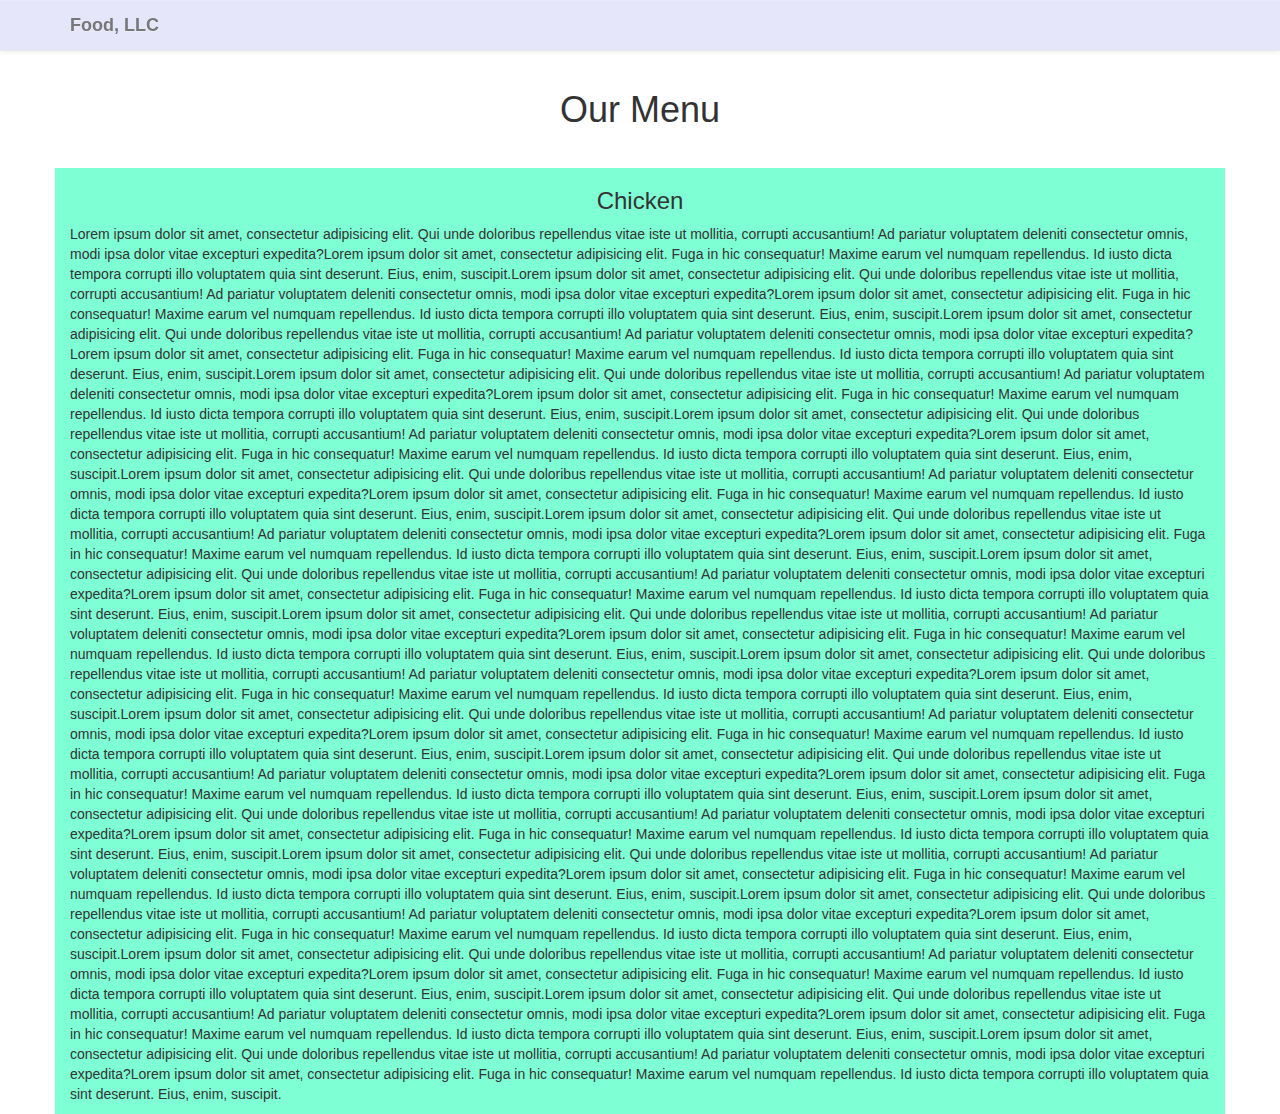
==== HtmlCssJs/module3-solution/index.html @ e05b3c9f "module 3 solution" ====
<!DOCTYPE html>
<html lang="en">
  <head>
    <meta charset="utf-8">
    <meta http-equiv="X-UA-Compatible" content="IE=edge">
    <meta name="viewport" content="width=device-width, initial-scale=1">
    <title>Module 3 Solution</title>

    <!-- Bootstrap -->
    <link href="css/bootstrap.min.css" rel="stylesheet">
    <link href="css/bootstrap-theme.min.css" rel="stylesheet">
    <link href="css/style.css" rel="stylesheet">

  </head>
  <body>
    <nav class="navbar navbar-default navbar-fixed-top">
      <div class="container">
        <!-- Brand and toggle get grouped for better mobile display -->
        <div class="navbar-header">
          <button type="button" class="navbar-toggle collapsed" data-toggle="collapse" data-target="#bs-example-navbar-collapse-1" aria-expanded="false">
            <span class="sr-only">Toggle navigation</span>
            <span class="icon-bar"></span>
            <span class="icon-bar"></span>
            <span class="icon-bar"></span>
          </button>
          <a class="navbar-brand" href="index.html"><strong>Food, LLC</strong></a>
        </div>

        <!-- Collect the nav links, forms, and other content for toggling -->
        <div class="collapse navbar-collapse" id="bs-example-navbar-collapse-1">
          
          <ul class="nav navbar-nav navbar-right visible-xs">
            <li class="text-center"><a href="#">Chicken</a></li>
            <li class="text-center"><a href="#">Beef</a></li>
            <li class="text-center"><a href="#">Sushi</a></li>
          </ul>
        </div><!-- /.navbar-collapse -->
      </div><!-- /.container-fluid -->
    </nav>

   
    <div class="container">
        <div class="row">
            <div class="col-xs-12">
                <h1 class="text-center">Our Menu</h1>
            </div>
            <div class="col-xs-12 paragraph">
                <h3 class="text-center">Chicken</h3>
                <p>Lorem ipsum dolor sit amet, consectetur adipisicing elit. Qui unde doloribus repellendus vitae iste ut mollitia, corrupti accusantium! Ad pariatur voluptatem deleniti consectetur omnis, modi ipsa dolor vitae excepturi expedita?Lorem ipsum dolor sit amet, consectetur adipisicing elit. Fuga in hic consequatur! Maxime earum vel numquam repellendus. Id iusto dicta tempora corrupti illo voluptatem quia sint deserunt. Eius, enim, suscipit.Lorem ipsum dolor sit amet, consectetur adipisicing elit. Qui unde doloribus repellendus vitae iste ut mollitia, corrupti accusantium! Ad pariatur voluptatem deleniti consectetur omnis, modi ipsa dolor vitae excepturi expedita?Lorem ipsum dolor sit amet, consectetur adipisicing elit. Fuga in hic consequatur! Maxime earum vel numquam repellendus. Id iusto dicta tempora corrupti illo voluptatem quia sint deserunt. Eius, enim, suscipit.Lorem ipsum dolor sit amet, consectetur adipisicing elit. Qui unde doloribus repellendus vitae iste ut mollitia, corrupti accusantium! Ad pariatur voluptatem deleniti consectetur omnis, modi ipsa dolor vitae excepturi expedita?Lorem ipsum dolor sit amet, consectetur adipisicing elit. Fuga in hic consequatur! Maxime earum vel numquam repellendus. Id iusto dicta tempora corrupti illo voluptatem quia sint deserunt. Eius, enim, suscipit.Lorem ipsum dolor sit amet, consectetur adipisicing elit. Qui unde doloribus repellendus vitae iste ut mollitia, corrupti accusantium! Ad pariatur voluptatem deleniti consectetur omnis, modi ipsa dolor vitae excepturi expedita?Lorem ipsum dolor sit amet, consectetur adipisicing elit. Fuga in hic consequatur! Maxime earum vel numquam repellendus. Id iusto dicta tempora corrupti illo voluptatem quia sint deserunt. Eius, enim, suscipit.Lorem ipsum dolor sit amet, consectetur adipisicing elit. Qui unde doloribus repellendus vitae iste ut mollitia, corrupti accusantium! Ad pariatur voluptatem deleniti consectetur omnis, modi ipsa dolor vitae excepturi expedita?Lorem ipsum dolor sit amet, consectetur adipisicing elit. Fuga in hic consequatur! Maxime earum vel numquam repellendus. Id iusto dicta tempora corrupti illo voluptatem quia sint deserunt. Eius, enim, suscipit.Lorem ipsum dolor sit amet, consectetur adipisicing elit. Qui unde doloribus repellendus vitae iste ut mollitia, corrupti accusantium! Ad pariatur voluptatem deleniti consectetur omnis, modi ipsa dolor vitae excepturi expedita?Lorem ipsum dolor sit amet, consectetur adipisicing elit. Fuga in hic consequatur! Maxime earum vel numquam repellendus. Id iusto dicta tempora corrupti illo voluptatem quia sint deserunt. Eius, enim, suscipit.Lorem ipsum dolor sit amet, consectetur adipisicing elit. Qui unde doloribus repellendus vitae iste ut mollitia, corrupti accusantium! Ad pariatur voluptatem deleniti consectetur omnis, modi ipsa dolor vitae excepturi expedita?Lorem ipsum dolor sit amet, consectetur adipisicing elit. Fuga in hic consequatur! Maxime earum vel numquam repellendus. Id iusto dicta tempora corrupti illo voluptatem quia sint deserunt. Eius, enim, suscipit.Lorem ipsum dolor sit amet, consectetur adipisicing elit. Qui unde doloribus repellendus vitae iste ut mollitia, corrupti accusantium! Ad pariatur voluptatem deleniti consectetur omnis, modi ipsa dolor vitae excepturi expedita?Lorem ipsum dolor sit amet, consectetur adipisicing elit. Fuga in hic consequatur! Maxime earum vel numquam repellendus. Id iusto dicta tempora corrupti illo voluptatem quia sint deserunt. Eius, enim, suscipit.Lorem ipsum dolor sit amet, consectetur adipisicing elit. Qui unde doloribus repellendus vitae iste ut mollitia, corrupti accusantium! Ad pariatur voluptatem deleniti consectetur omnis, modi ipsa dolor vitae excepturi expedita?Lorem ipsum dolor sit amet, consectetur adipisicing elit. Fuga in hic consequatur! Maxime earum vel numquam repellendus. Id iusto dicta tempora corrupti illo voluptatem quia sint deserunt. Eius, enim, suscipit.Lorem ipsum dolor sit amet, consectetur adipisicing elit. Qui unde doloribus repellendus vitae iste ut mollitia, corrupti accusantium! Ad pariatur voluptatem deleniti consectetur omnis, modi ipsa dolor vitae excepturi expedita?Lorem ipsum dolor sit amet, consectetur adipisicing elit. Fuga in hic consequatur! Maxime earum vel numquam repellendus. Id iusto dicta tempora corrupti illo voluptatem quia sint deserunt. Eius, enim, suscipit.Lorem ipsum dolor sit amet, consectetur adipisicing elit. Qui unde doloribus repellendus vitae iste ut mollitia, corrupti accusantium! Ad pariatur voluptatem deleniti consectetur omnis, modi ipsa dolor vitae excepturi expedita?Lorem ipsum dolor sit amet, consectetur adipisicing elit. Fuga in hic consequatur! Maxime earum vel numquam repellendus. Id iusto dicta tempora corrupti illo voluptatem quia sint deserunt. Eius, enim, suscipit.Lorem ipsum dolor sit amet, consectetur adipisicing elit. Qui unde doloribus repellendus vitae iste ut mollitia, corrupti accusantium! Ad pariatur voluptatem deleniti consectetur omnis, modi ipsa dolor vitae excepturi expedita?Lorem ipsum dolor sit amet, consectetur adipisicing elit. Fuga in hic consequatur! Maxime earum vel numquam repellendus. Id iusto dicta tempora corrupti illo voluptatem quia sint deserunt. Eius, enim, suscipit.Lorem ipsum dolor sit amet, consectetur adipisicing elit. Qui unde doloribus repellendus vitae iste ut mollitia, corrupti accusantium! Ad pariatur voluptatem deleniti consectetur omnis, modi ipsa dolor vitae excepturi expedita?Lorem ipsum dolor sit amet, consectetur adipisicing elit. Fuga in hic consequatur! Maxime earum vel numquam repellendus. Id iusto dicta tempora corrupti illo voluptatem quia sint deserunt. Eius, enim, suscipit.Lorem ipsum dolor sit amet, consectetur adipisicing elit. Qui unde doloribus repellendus vitae iste ut mollitia, corrupti accusantium! Ad pariatur voluptatem deleniti consectetur omnis, modi ipsa dolor vitae excepturi expedita?Lorem ipsum dolor sit amet, consectetur adipisicing elit. Fuga in hic consequatur! Maxime earum vel numquam repellendus. Id iusto dicta tempora corrupti illo voluptatem quia sint deserunt. Eius, enim, suscipit.Lorem ipsum dolor sit amet, consectetur adipisicing elit. Qui unde doloribus repellendus vitae iste ut mollitia, corrupti accusantium! Ad pariatur voluptatem deleniti consectetur omnis, modi ipsa dolor vitae excepturi expedita?Lorem ipsum dolor sit amet, consectetur adipisicing elit. Fuga in hic consequatur! Maxime earum vel numquam repellendus. Id iusto dicta tempora corrupti illo voluptatem quia sint deserunt. Eius, enim, suscipit.Lorem ipsum dolor sit amet, consectetur adipisicing elit. Qui unde doloribus repellendus vitae iste ut mollitia, corrupti accusantium! Ad pariatur voluptatem deleniti consectetur omnis, modi ipsa dolor vitae excepturi expedita?Lorem ipsum dolor sit amet, consectetur adipisicing elit. Fuga in hic consequatur! Maxime earum vel numquam repellendus. Id iusto dicta tempora corrupti illo voluptatem quia sint deserunt. Eius, enim, suscipit.Lorem ipsum dolor sit amet, consectetur adipisicing elit. Qui unde doloribus repellendus vitae iste ut mollitia, corrupti accusantium! Ad pariatur voluptatem deleniti consectetur omnis, modi ipsa dolor vitae excepturi expedita?Lorem ipsum dolor sit amet, consectetur adipisicing elit. Fuga in hic consequatur! Maxime earum vel numquam repellendus. Id iusto dicta tempora corrupti illo voluptatem quia sint deserunt. Eius, enim, suscipit.Lorem ipsum dolor sit amet, consectetur adipisicing elit. Qui unde doloribus repellendus vitae iste ut mollitia, corrupti accusantium! Ad pariatur voluptatem deleniti consectetur omnis, modi ipsa dolor vitae excepturi expedita?Lorem ipsum dolor sit amet, consectetur adipisicing elit. Fuga in hic consequatur! Maxime earum vel numquam repellendus. Id iusto dicta tempora corrupti illo voluptatem quia sint deserunt. Eius, enim, suscipit.</p>
            </div>
        </div>
    </div>
    
    
    <!-- jQuery (necessary for Bootstrap's JavaScript plugins) -->
    <script src="https://ajax.googleapis.com/ajax/libs/jquery/1.12.4/jquery.min.js"></script>
    <!-- Include all compiled plugins (below), or include individual files as needed -->
    <script src="js/bootstrap.min.js"></script>
  </body>
</html>
---- HtmlCssJs/module3-solution/css/style.css ----
body {
    padding-top: 70px;
}

.navbar-default {
    background-image: none;
    background-color: lavender;
}

.navbar-default .navbar-collapse ul {
    background-color: beige;
}

.paragraph {
    background-color: aquamarine;
    margin-top: 2em;
}
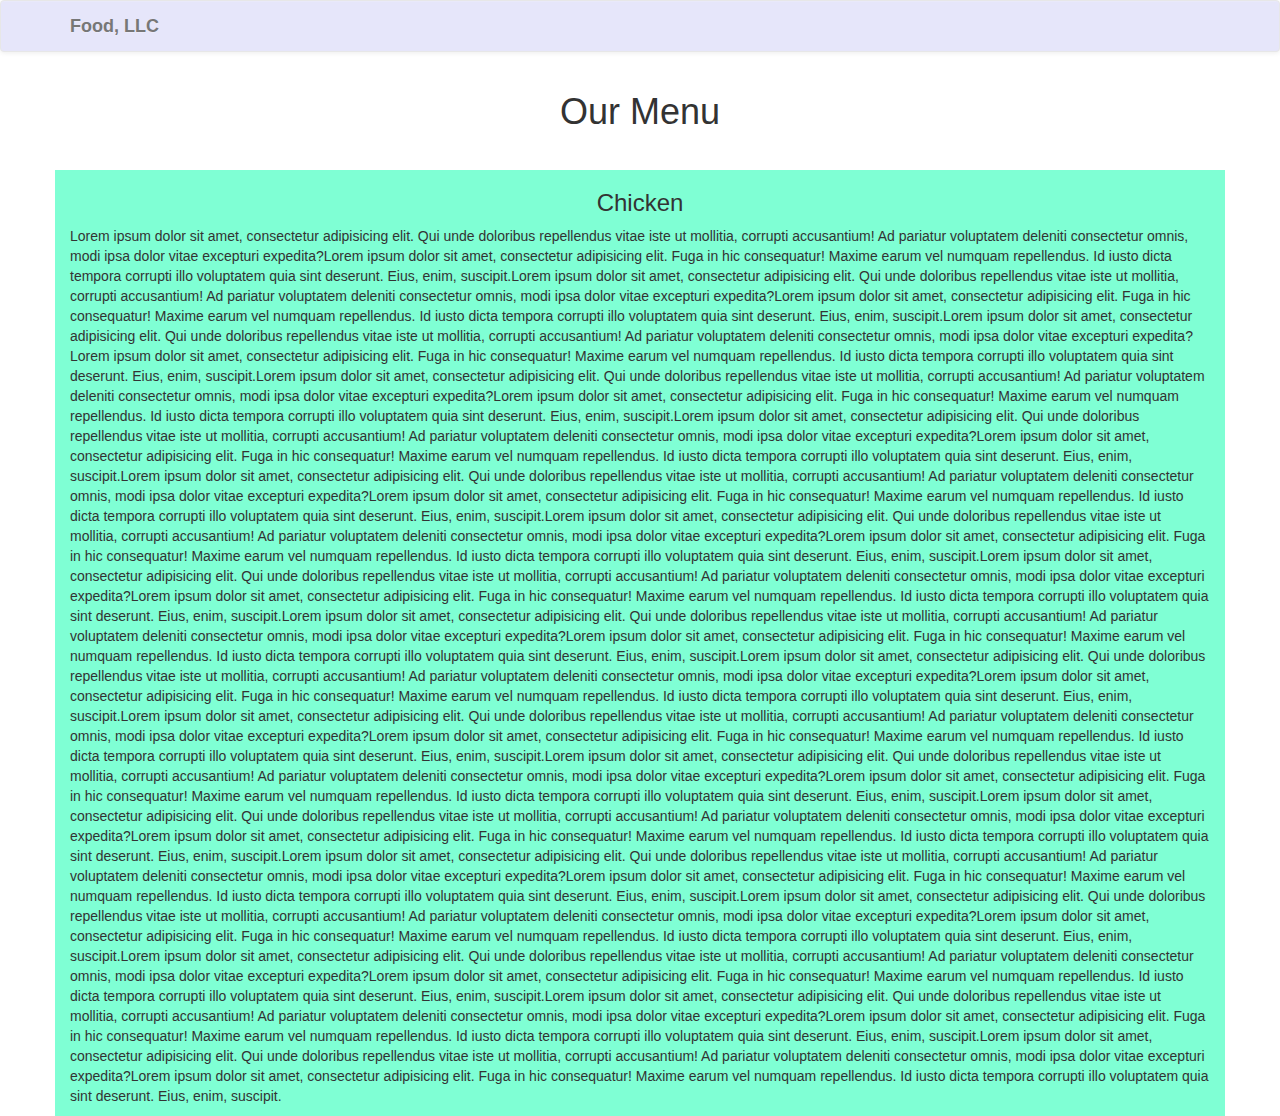
==== commit 96a4e79e: "made the navbar static" ====
--- a/HtmlCssJs/module3-solution/index.html
+++ b/HtmlCssJs/module3-solution/index.html
@@ -13,7 +13,7 @@
 
   </head>
   <body>
-    <nav class="navbar navbar-default navbar-fixed-top">
+    <nav class="navbar navbar-default">
       <div class="container">
         <!-- Brand and toggle get grouped for better mobile display -->
         <div class="navbar-header">
--- a/HtmlCssJs/module3-solution/css/style.css
+++ b/HtmlCssJs/module3-solution/css/style.css
@@ -1,7 +1,3 @@
-body {
-    padding-top: 70px;
-}
-
 .navbar-default {
     background-image: none;
     background-color: lavender;
